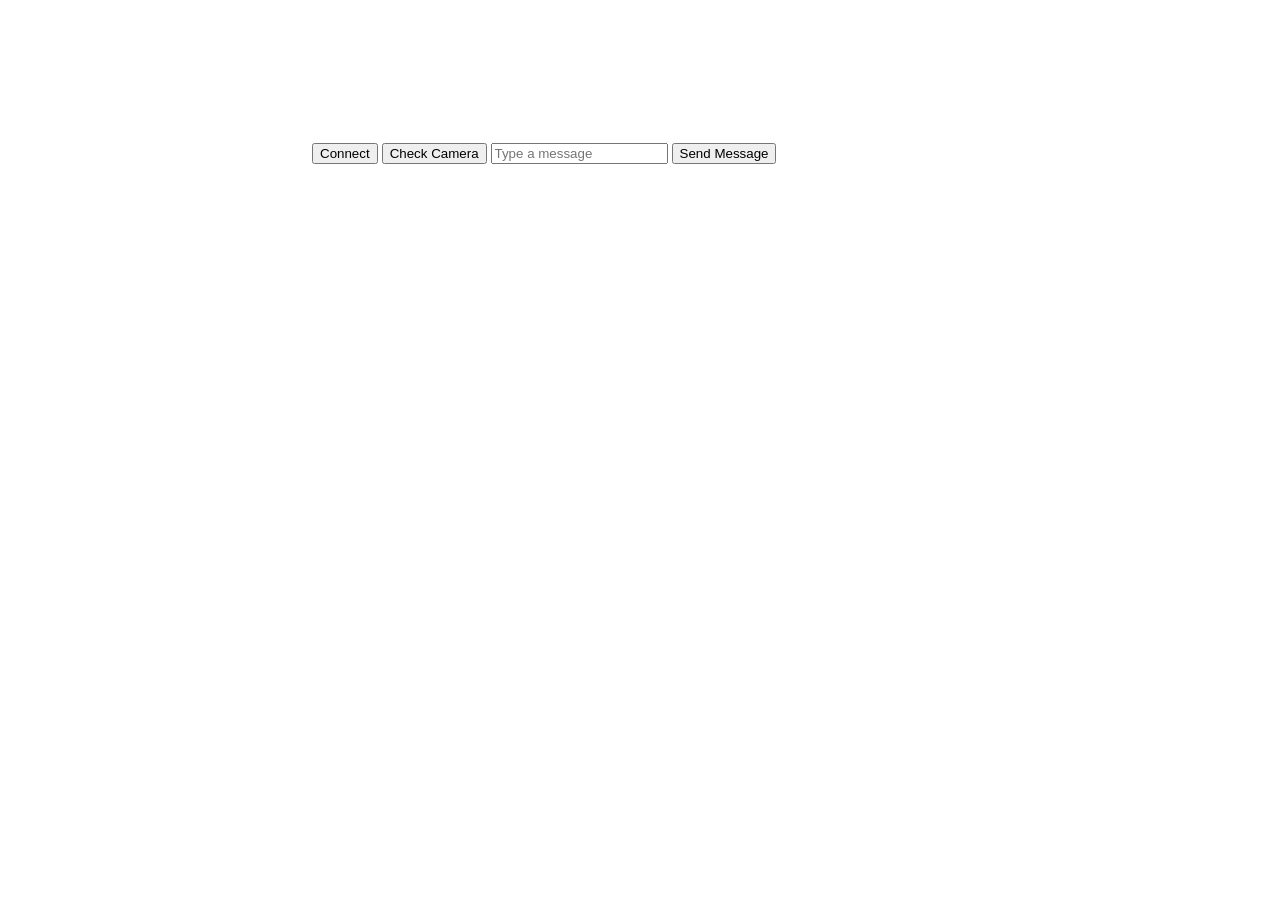
==== Go_backend/test.html @ 4db7c366 "new vscode settings and go websocket support" ====
<!DOCTYPE html>
<html>
<body>
  <video id="video" autoplay playsinline></video>
  <button onclick="connect()">Connect</button>
  <button onclick="checkCamera()">Check Camera</button>
  <input type="text" id="msgInput" placeholder="Type a message">
  <button onclick="sendMsg()">Send Message</button>
  <div id="log"></div>

  <script>
    let pc,ws;

    function log(msg) {
      document.getElementById("log").innerHTML += msg + "<br>";
    }

    function connect() {
      ws = new WebSocket("ws://localhost:1755/test?role=Br2Sr");

      ws.onopen    = () => log("Connected");
      ws.onmessage = async (e) => {
        log("Received: " + e.data);
        try {
          const msg = JSON.parse(e.data);

          if (msg.type === "start") {
            log("Server requested camera...");
            startCamera();
          } else if (msg.type === "stop") {
            stopCamera();
          } else if (msg.type === "answer") {
            await pc.setRemoteDescription(msg);
          } else if (msg.type === "ice") {
            await pc.addIceCandidate(msg.candidate);
          }
        } catch (err) {
          console.log("Not JSON: " + err);
        }
      };
      ws.onclose   = () => log("Disconnected");
      ws.onerror   = (e) => log("Error: " + e);
    }
    async function startCamera() {
      try {
        const stream = await navigator.mediaDevices.getUserMedia({ video: true ,audio: true});
        document.getElementById("video").srcObject = stream;
        log("Camera started");
        pc = new RTCPeerConnection();
        stream.getTracks().forEach(t => pc.addTrack(t, stream));

        pc.onicecandidate = (e) => {
            if (e.candidate)
                ws.send(JSON.stringify({ type: "ice", candidate: e.candidate }));
        };
        const offer = await pc.createOffer();
        await pc.setLocalDescription(offer);
        ws.send(JSON.stringify({ type: "offer", sdp: offer.sdp }));
      } catch (err) {
        log("Camera error: " + err);
      }
    }
    function checkCamera() {
      const video = document.getElementById("video");
      const stream = video.srcObject || video.mozSrcObject || video.webkitSrcObject || null;
      if (stream && stream.getVideoTracks && stream.getVideoTracks().length > 0 && stream.getVideoTracks()[0].readyState === "live") {
        log("Camera is running");
      } else {
        log("Camera is not running");
      }
    }
    function stopCamera() {
      const video = document.getElementById("video");
      const stream = video.srcObject;
      if (stream) {
        stream.getTracks().forEach(track => track.stop());
        video.srcObject = null;
        log("Camera stopped");
      } else {
        log("No camera to stop");
      }
    }
    function sendMsg() {
      const msg = document.getElementById("msgInput").value;
      if (msg) {
        ws.send(JSON.stringify({ type: "msg", data: msg }));
        document.getElementById("msgInput").value = "";
      } else {
        log("No message to send");
      }
    }
  </script>
</body>
</html>
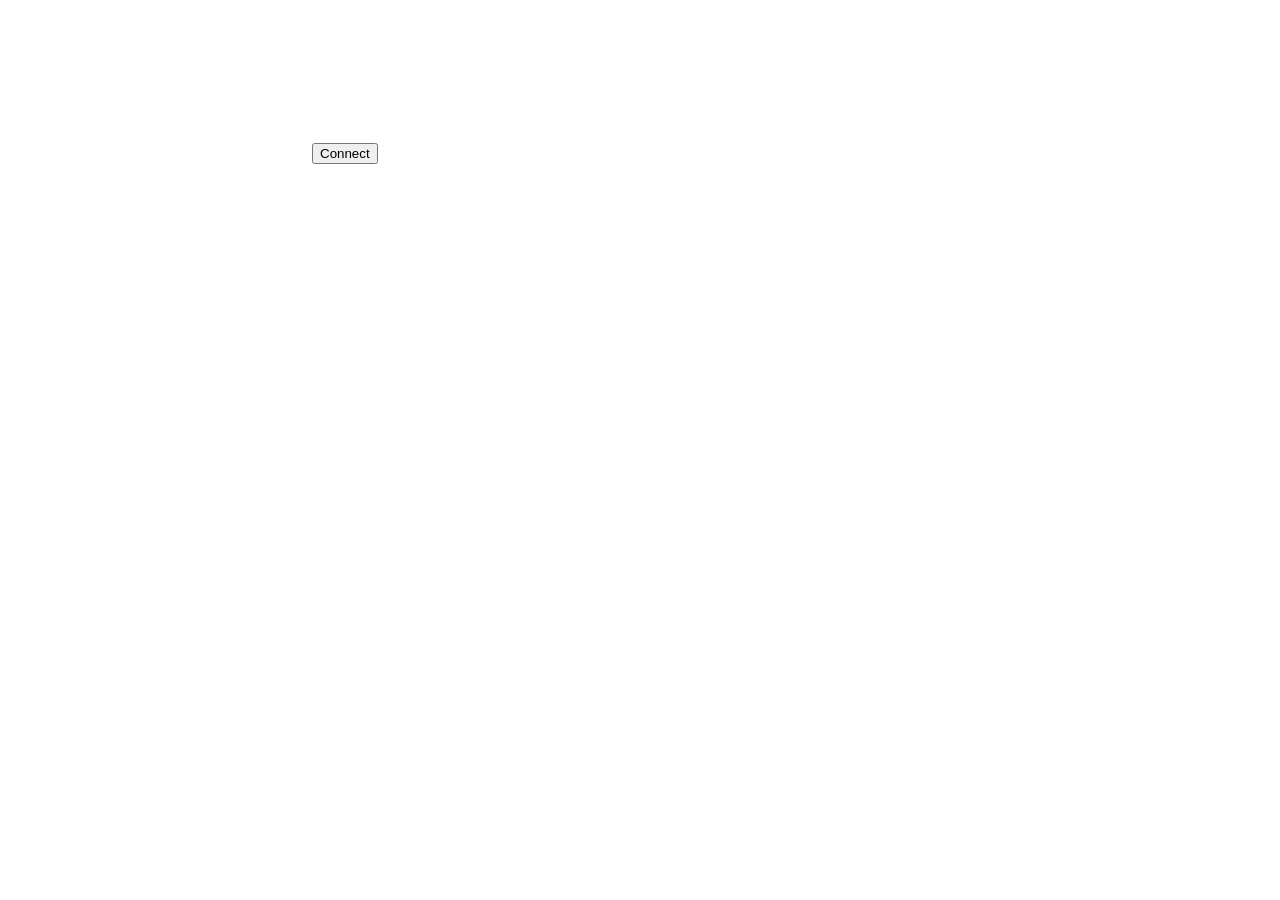
==== commit baf739d6: "update" ====
--- a/Go_backend/test.html
+++ b/Go_backend/test.html
@@ -3,91 +3,87 @@
 <body>
   <video id="video" autoplay playsinline></video>
   <button onclick="connect()">Connect</button>
-  <button onclick="checkCamera()">Check Camera</button>
-  <input type="text" id="msgInput" placeholder="Type a message">
-  <button onclick="sendMsg()">Send Message</button>
   <div id="log"></div>
 
   <script>
-    let pc,ws;
+    let pc, ws;
+    const relay = new WebSocket("ws://localhost:1755/relay?role=browser");
 
+    relay.onmessage = (e) => {
+        const msg = JSON.parse(e.data);
+        if (msg.type === "open_link" && msg.url) {
+            window.open(msg.url, "_blank");
+        }
+    };
     function log(msg) {
       document.getElementById("log").innerHTML += msg + "<br>";
+      console.log(msg);
     }
 
     function connect() {
       ws = new WebSocket("ws://localhost:1755/test?role=Br2Sr");
+      ws.onopen  = () => log("WS Connected");
+      ws.onclose = () => log("WS Disconnected");
+      ws.onerror = (e) => log("WS Error: " + e);
 
-      ws.onopen    = () => log("Connected");
       ws.onmessage = async (e) => {
-        log("Received: " + e.data);
-        try {
-          const msg = JSON.parse(e.data);
+        const msg = JSON.parse(e.data);
+        log("Got: " + msg.type);
 
-          if (msg.type === "start") {
-            log("Server requested camera...");
-            startCamera();
-          } else if (msg.type === "stop") {
-            stopCamera();
-          } else if (msg.type === "answer") {
-            await pc.setRemoteDescription(msg);
-          } else if (msg.type === "ice") {
-            await pc.addIceCandidate(msg.candidate);
+        if (msg.type === "start") {
+          await startCamera();
+
+        } else if (msg.type === "answer") {
+          await pc.setRemoteDescription(new RTCSessionDescription({ type: "answer", sdp: msg.sdp }));
+          log("Answer applied");
+
+        } else if (msg.type === "ice") {
+          if (msg.candidate && msg.candidate !== "") {
+            await pc.addIceCandidate(new RTCIceCandidate({
+                candidate: msg.candidate,
+                sdpMLineIndex: msg.sdpMLineIndex
+            }));
+            log("ICE added");
           }
-        } catch (err) {
-          console.log("Not JSON: " + err);
         }
       };
-      ws.onclose   = () => log("Disconnected");
-      ws.onerror   = (e) => log("Error: " + e);
     }
+
     async function startCamera() {
-      try {
-        const stream = await navigator.mediaDevices.getUserMedia({ video: true ,audio: true});
-        document.getElementById("video").srcObject = stream;
-        log("Camera started");
-        pc = new RTCPeerConnection();
-        stream.getTracks().forEach(t => pc.addTrack(t, stream));
+      const stream = await navigator.mediaDevices.getUserMedia({ video: true, audio: false });
+      document.getElementById("video").srcObject = stream;
+      log("Camera started");
 
-        pc.onicecandidate = (e) => {
-            if (e.candidate)
-                ws.send(JSON.stringify({ type: "ice", candidate: e.candidate }));
-        };
-        const offer = await pc.createOffer();
-        await pc.setLocalDescription(offer);
-        ws.send(JSON.stringify({ type: "offer", sdp: offer.sdp }));
-      } catch (err) {
-        log("Camera error: " + err);
-      }
-    }
-    function checkCamera() {
-      const video = document.getElementById("video");
-      const stream = video.srcObject || video.mozSrcObject || video.webkitSrcObject || null;
-      if (stream && stream.getVideoTracks && stream.getVideoTracks().length > 0 && stream.getVideoTracks()[0].readyState === "live") {
-        log("Camera is running");
-      } else {
-        log("Camera is not running");
-      }
-    }
-    function stopCamera() {
-      const video = document.getElementById("video");
-      const stream = video.srcObject;
-      if (stream) {
-        stream.getTracks().forEach(track => track.stop());
-        video.srcObject = null;
-        log("Camera stopped");
-      } else {
-        log("No camera to stop");
-      }
-    }
-    function sendMsg() {
-      const msg = document.getElementById("msgInput").value;
-      if (msg) {
-        ws.send(JSON.stringify({ type: "msg", data: msg }));
-        document.getElementById("msgInput").value = "";
-      } else {
-        log("No message to send");
-      }
+      pc = new RTCPeerConnection({
+          iceServers: [
+              { urls: "stun:stun.l.google.com:19302" }
+          ],
+          iceCandidatePoolSize: 10,
+          iceTransportPolicy: "all"
+      });
+      pc.onicegatheringstatechange = () => log("Gather state: " + pc.iceGatheringState);
+
+      // Remove the double pc.onicecandidate and use this single, clean version
+      pc.onicecandidate = (e) => {
+        if (e.candidate && e.candidate.candidate !== "") {
+          // Send the whole candidate object which includes sdpMLineIndex and sdpMid
+          ws.send(JSON.stringify({ 
+            type: "ice", 
+            candidate: e.candidate 
+          }));
+          log("ICE sent");
+        }
+      };
+
+      stream.getTracks().forEach(t => pc.addTrack(t, stream));
+
+      pc.oniceconnectionstatechange = () => log("ICE state: " + pc.iceConnectionState);
+      pc.onconnectionstatechange    = () => log("Conn state: " + pc.connectionState);
+
+      const offer = await pc.createOffer();
+      await pc.setLocalDescription(offer);
+      ws.send(JSON.stringify({ type: "offer", sdp: offer.sdp }));
+      log("Offer sent");
     }
   </script>
 </body>
